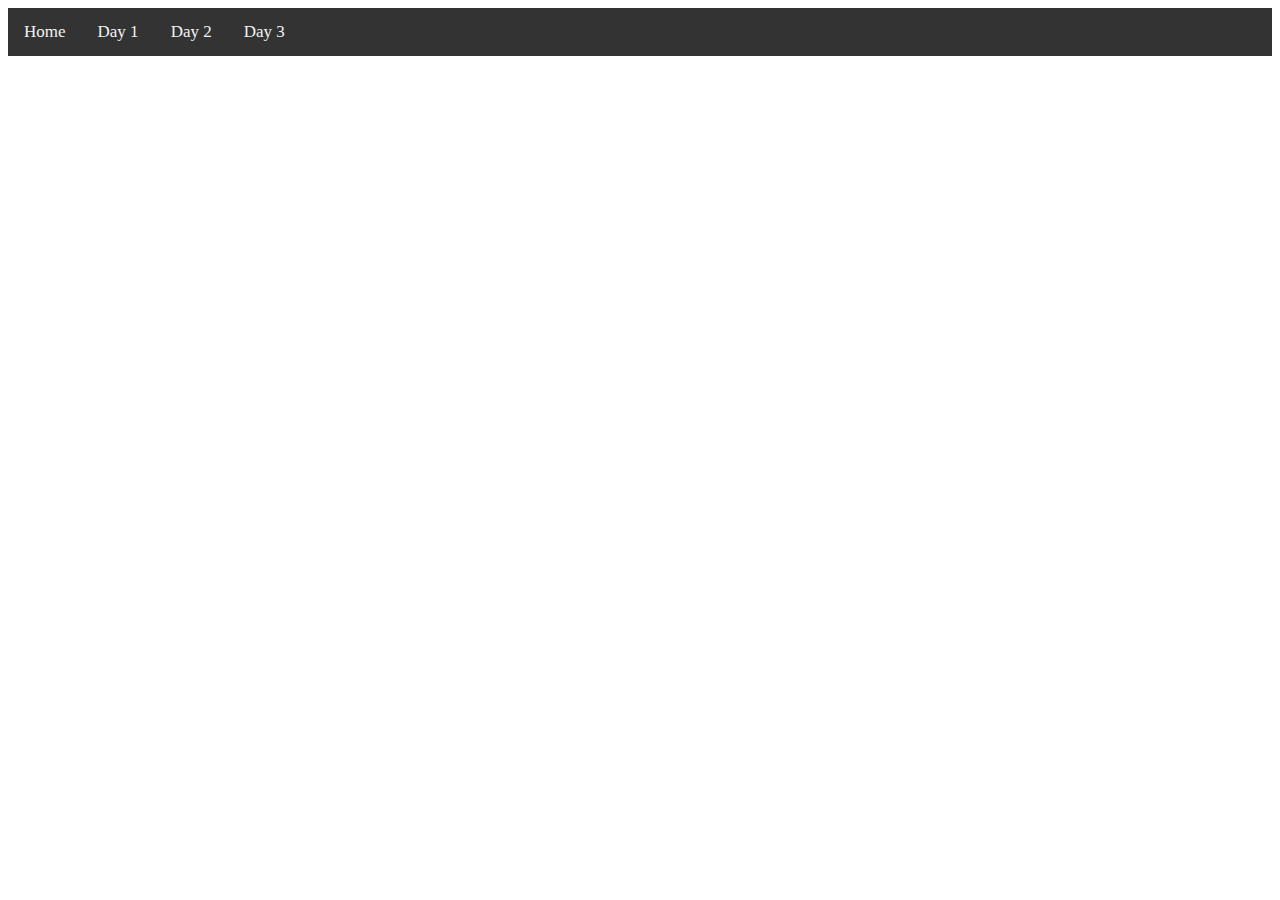
==== index.html @ 965284dc "Adding nav bar" ====
<!DOCTYPE html>
<html>
<head>
	<link rel="stylesheet" href="index.css">
	<meta charset="utf-8">
	<title>EDC Las Vegas</title>
</head>
<body>
	<ul class="topnav" id="myTopnav">
  		<li><a href="index.html">Home</a></li>
  		<li><a href="day1.html">Day 1</a></li>
  		<li><a href="day2.html">Day 2</a></li>
  		<li><a href="day3.html">Day 3</a></li>
	</ul>
</body>
---- index.css ----
/* Remove margins and padding from the list, and add a black background color */
ul.topnav {
    list-style-type: none;
    margin: 0;
    padding: 0;
    overflow: hidden;
    background-color: #333;
}

/* Float the list items side by side */
ul.topnav li {float: left;}

/* Style the links inside the list items */
ul.topnav li a {
    display: inline-block;
    color: #f2f2f2;
    text-align: center;
    padding: 14px 16px;
    text-decoration: none;
    transition: 0.3s;
    font-size: 17px;
}

/* Change background color of links on hover */
ul.topnav li a:hover {background-color: #555;}
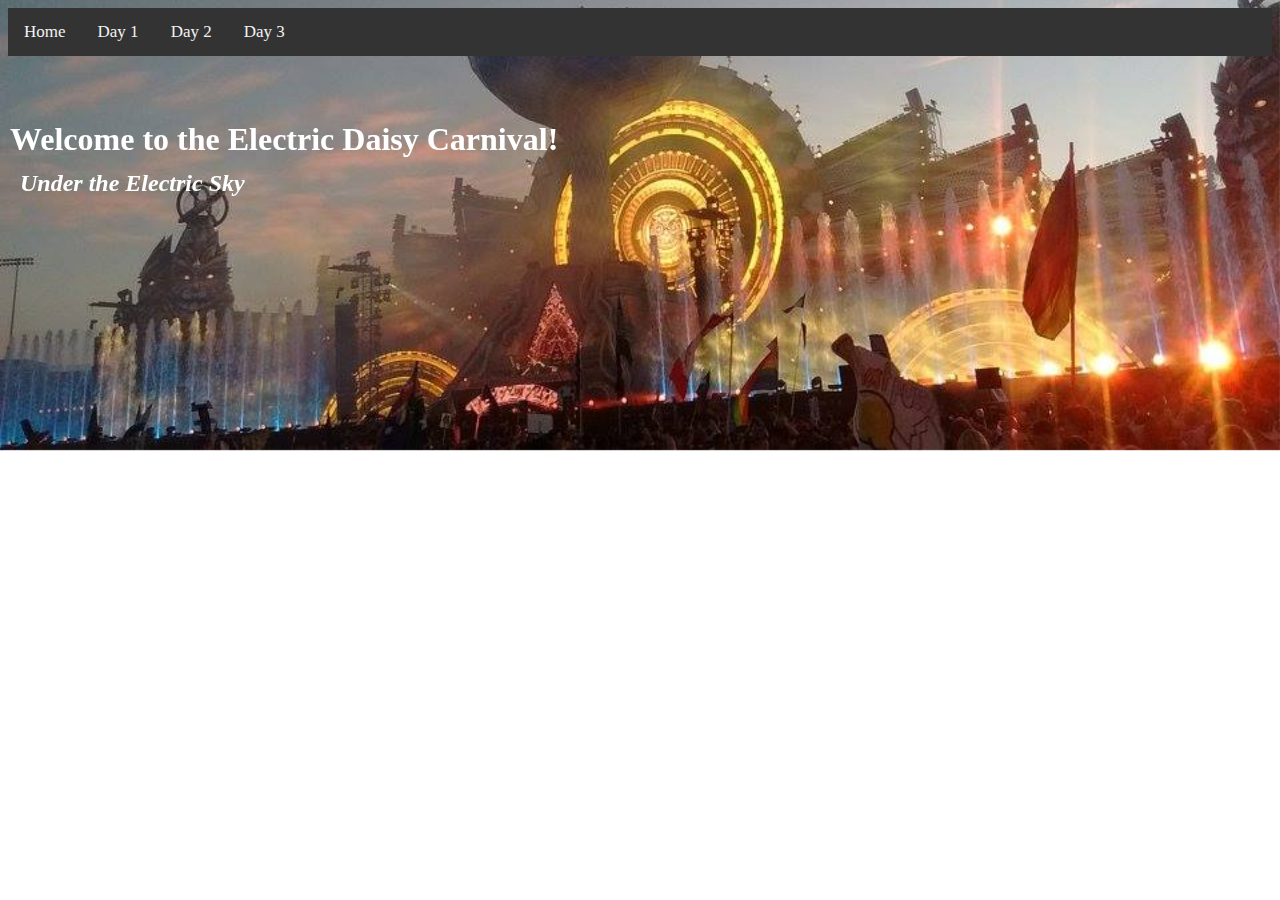
==== commit 56c44f37: "Adding background image" ====
--- a/index.html
+++ b/index.html
@@ -12,4 +12,9 @@
   		<li><a href="day2.html">Day 2</a></li>
   		<li><a href="day3.html">Day 3</a></li>
 	</ul>
+	<div id="bg">
+      	<img src="pictures/SunriseOverEDC.jpg" alt="" />  
+	</div>
+	<h1>Welcome to the Electric Daisy Carnival!</h1>
+    <h2><i>Under the Electric Sky</i></h2>
 </body>--- a/index.css
+++ b/index.css
@@ -1,3 +1,4 @@
+/* http://www.w3schools.com/howto/howto_js_topnav.asp */
 /* Remove margins and padding from the list, and add a black background color */
 ul.topnav {
     list-style-type: none;
@@ -22,4 +23,42 @@
 }
 
 /* Change background color of links on hover */
-ul.topnav li a:hover {background-color: #555;}+ul.topnav li a:hover {background-color: #555;}
+
+/* https://css-tricks.com/perfect-full-page-background-image/ */
+#bg {
+  position: fixed; 
+  top: -50%; 
+  left: -50%; 
+  width: 200%; 
+  height: 120%;
+  z-index: -1;
+}
+#bg img {
+  position: absolute; 
+  top: 0; 
+  left: 0; 
+  right: 0; 
+  bottom: 0; 
+  margin: auto; 
+  min-width: 50%;
+  min-height: 50%;
+}
+
+/* https://css-tricks.com/text-blocks-over-image/ */
+h1 { 
+   position: absolute; 
+   top: 100px; 
+   left: 10px; 
+   width: 100%; 
+   color: white;
+}
+
+h2 { 
+   position: absolute; 
+   top: 150px; 
+   left: 20px; 
+   width: 100%; 
+   color: white;
+}
+
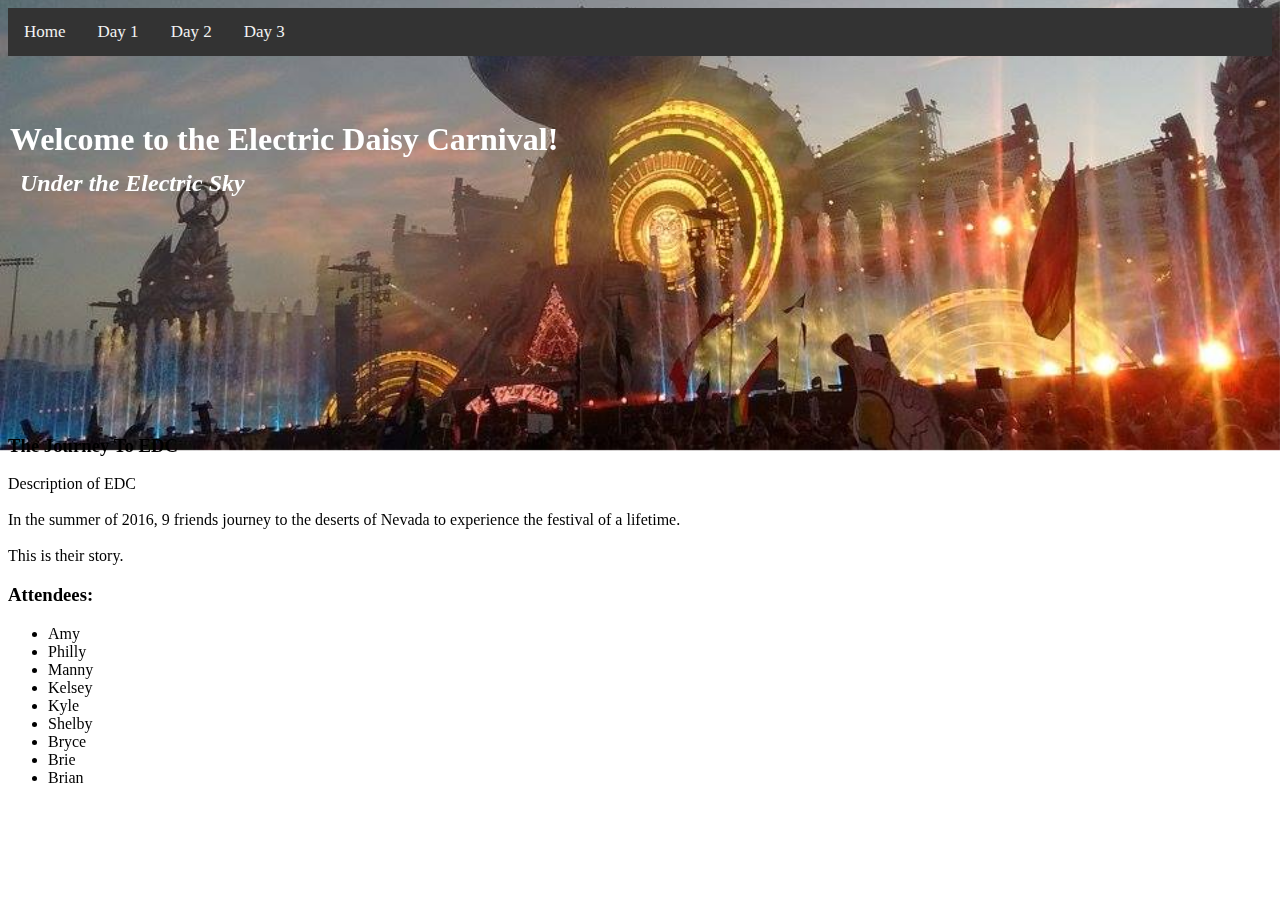
==== commit 13ddde32: "Adding list to index and table to day1" ====
--- a/index.html
+++ b/index.html
@@ -17,4 +17,29 @@
 	</div>
 	<h1>Welcome to the Electric Daisy Carnival!</h1>
     <h2><i>Under the Electric Sky</i></h2>
+    <br><br><br><br><br><br><br><br><br><br><br><br><br><br><br><br><br><br><br><br>
+    <div>
+    	<h3>The Journey To EDC</h3>
+    	<p>
+    		Description of EDC
+    		<br>
+    		<br>
+    		In the summer of 2016, 9 friends journey to the deserts of Nevada to experience the festival of a lifetime. 
+    		<br>
+    		<br>
+    		This is their story.
+    	</p>
+    	<h3>Attendees: </h3>
+    	<ul>
+  			<li>Amy</li>
+  			<li>Philly</li>
+  			<li>Manny</li>
+  			<li>Kelsey</li>
+  			<li>Kyle</li>
+  			<li>Shelby</li>
+  			<li>Bryce</li>
+  			<li>Brie</li>
+  			<li>Brian</li>
+		</ul>
+	</div>
 </body>--- a/index.css
+++ b/index.css
@@ -62,3 +62,18 @@
    color: white;
 }
 
+table {
+	border: 1px;
+	border-style: solid;
+	border-color: black;
+	border-collapse: collapse;
+}
+
+th, td {
+	border: 1px;
+	border-style: solid;
+	border-color: black;
+}
+
+
+
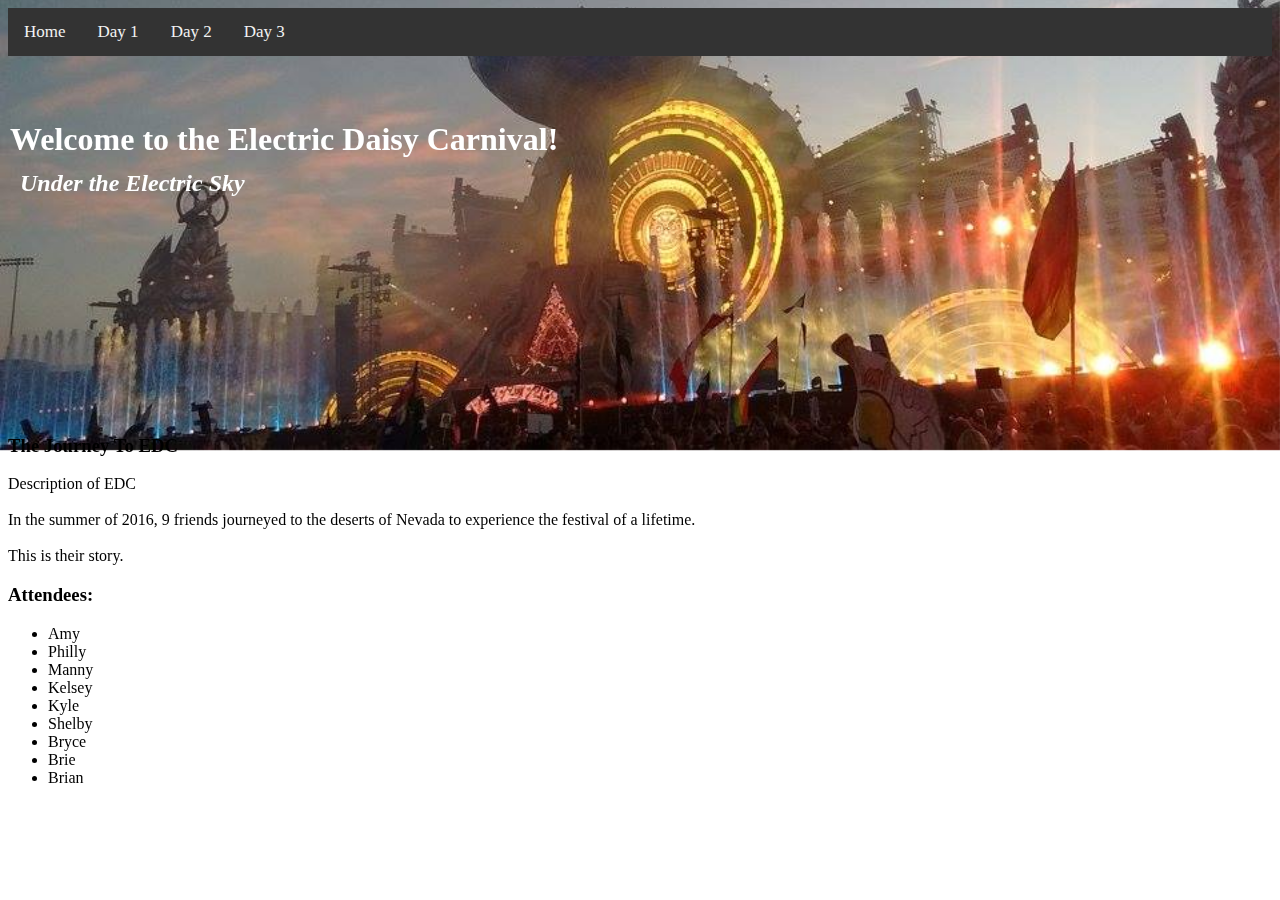
==== commit 00f7caf0: "Updating table style" ====
--- a/index.html
+++ b/index.html
@@ -24,7 +24,7 @@
     		Description of EDC
     		<br>
     		<br>
-    		In the summer of 2016, 9 friends journey to the deserts of Nevada to experience the festival of a lifetime. 
+    		In the summer of 2016, 9 friends journeyed to the deserts of Nevada to experience the festival of a lifetime. 
     		<br>
     		<br>
     		This is their story.
--- a/index.css
+++ b/index.css
@@ -62,18 +62,19 @@
    color: white;
 }
 
-table {
-	border: 1px;
-	border-style: solid;
-	border-color: black;
-	border-collapse: collapse;
+
+th, td {
+	padding: 15px;
+    text-align: left;
+    border-bottom: 1px solid #ddd;
 }
 
-th, td {
-	border: 1px;
-	border-style: solid;
-	border-color: black;
+th {
+    background-color: #4CAF50;
+    color: white;
 }
+
+tr:nth-child(even) {background-color: #f2f2f2}
 
 
 
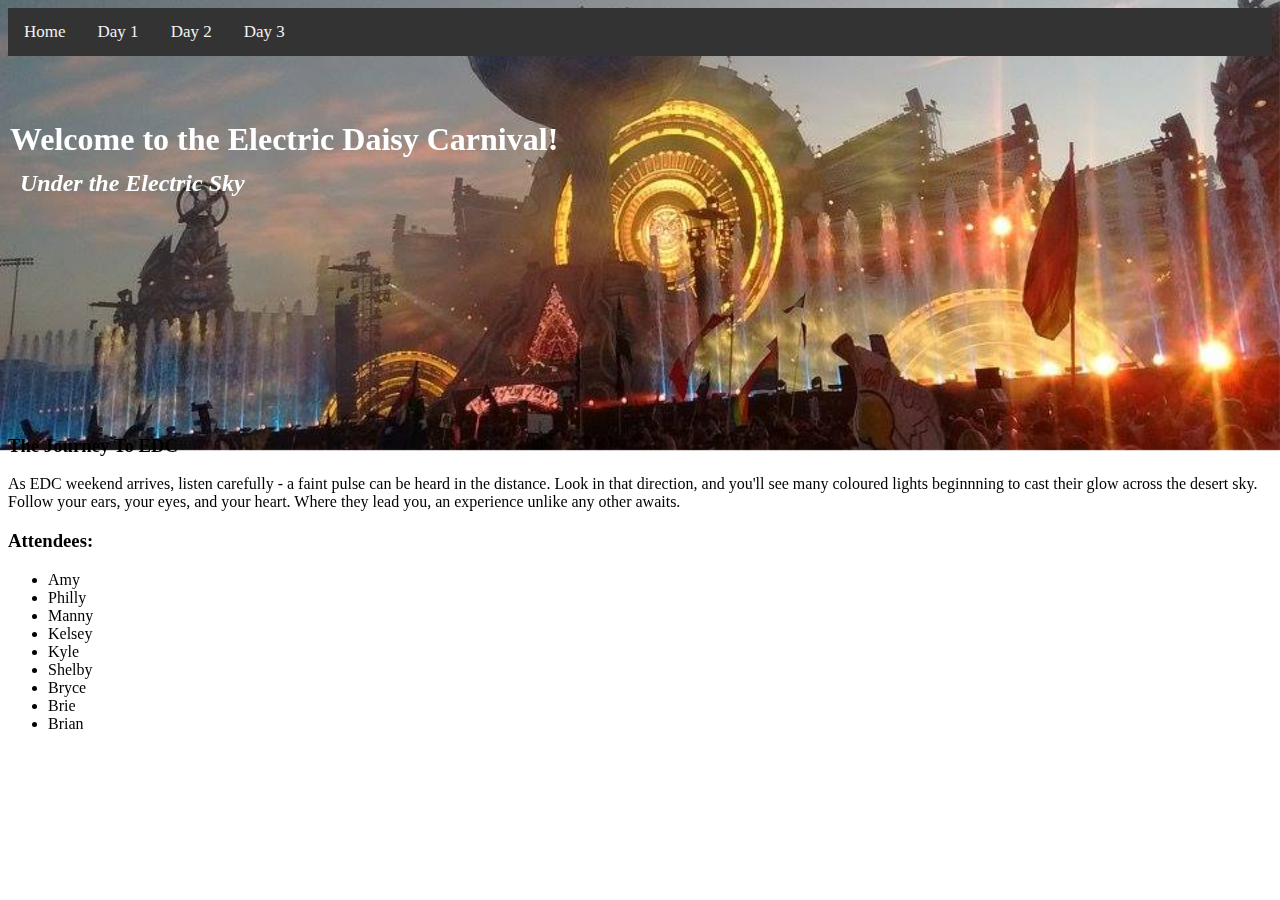
==== commit 8251e7d0: "Adding EDC related info" ====
--- a/index.html
+++ b/index.html
@@ -21,13 +21,10 @@
     <div>
     	<h3>The Journey To EDC</h3>
     	<p>
-    		Description of EDC
-    		<br>
-    		<br>
-    		In the summer of 2016, 9 friends journeyed to the deserts of Nevada to experience the festival of a lifetime. 
-    		<br>
-    		<br>
-    		This is their story.
+    		As EDC weekend arrives, listen carefully - a faint pulse can be heard in the distance. 
+            Look in that direction, and you'll see many coloured lights beginnning to cast their 
+            glow across the desert sky. Follow your ears, your eyes, and your heart. Where they
+            lead you, an experience unlike any other awaits.
     	</p>
     	<h3>Attendees: </h3>
     	<ul>
--- a/index.css
+++ b/index.css
@@ -62,15 +62,15 @@
    color: white;
 }
 
-
 th, td {
 	padding: 15px;
     text-align: left;
     border-bottom: 1px solid #ddd;
+    border-left: 1px solid #ddd;
 }
 
 th {
-    background-color: #4CAF50;
+    background-color: #333;
     color: white;
 }
 
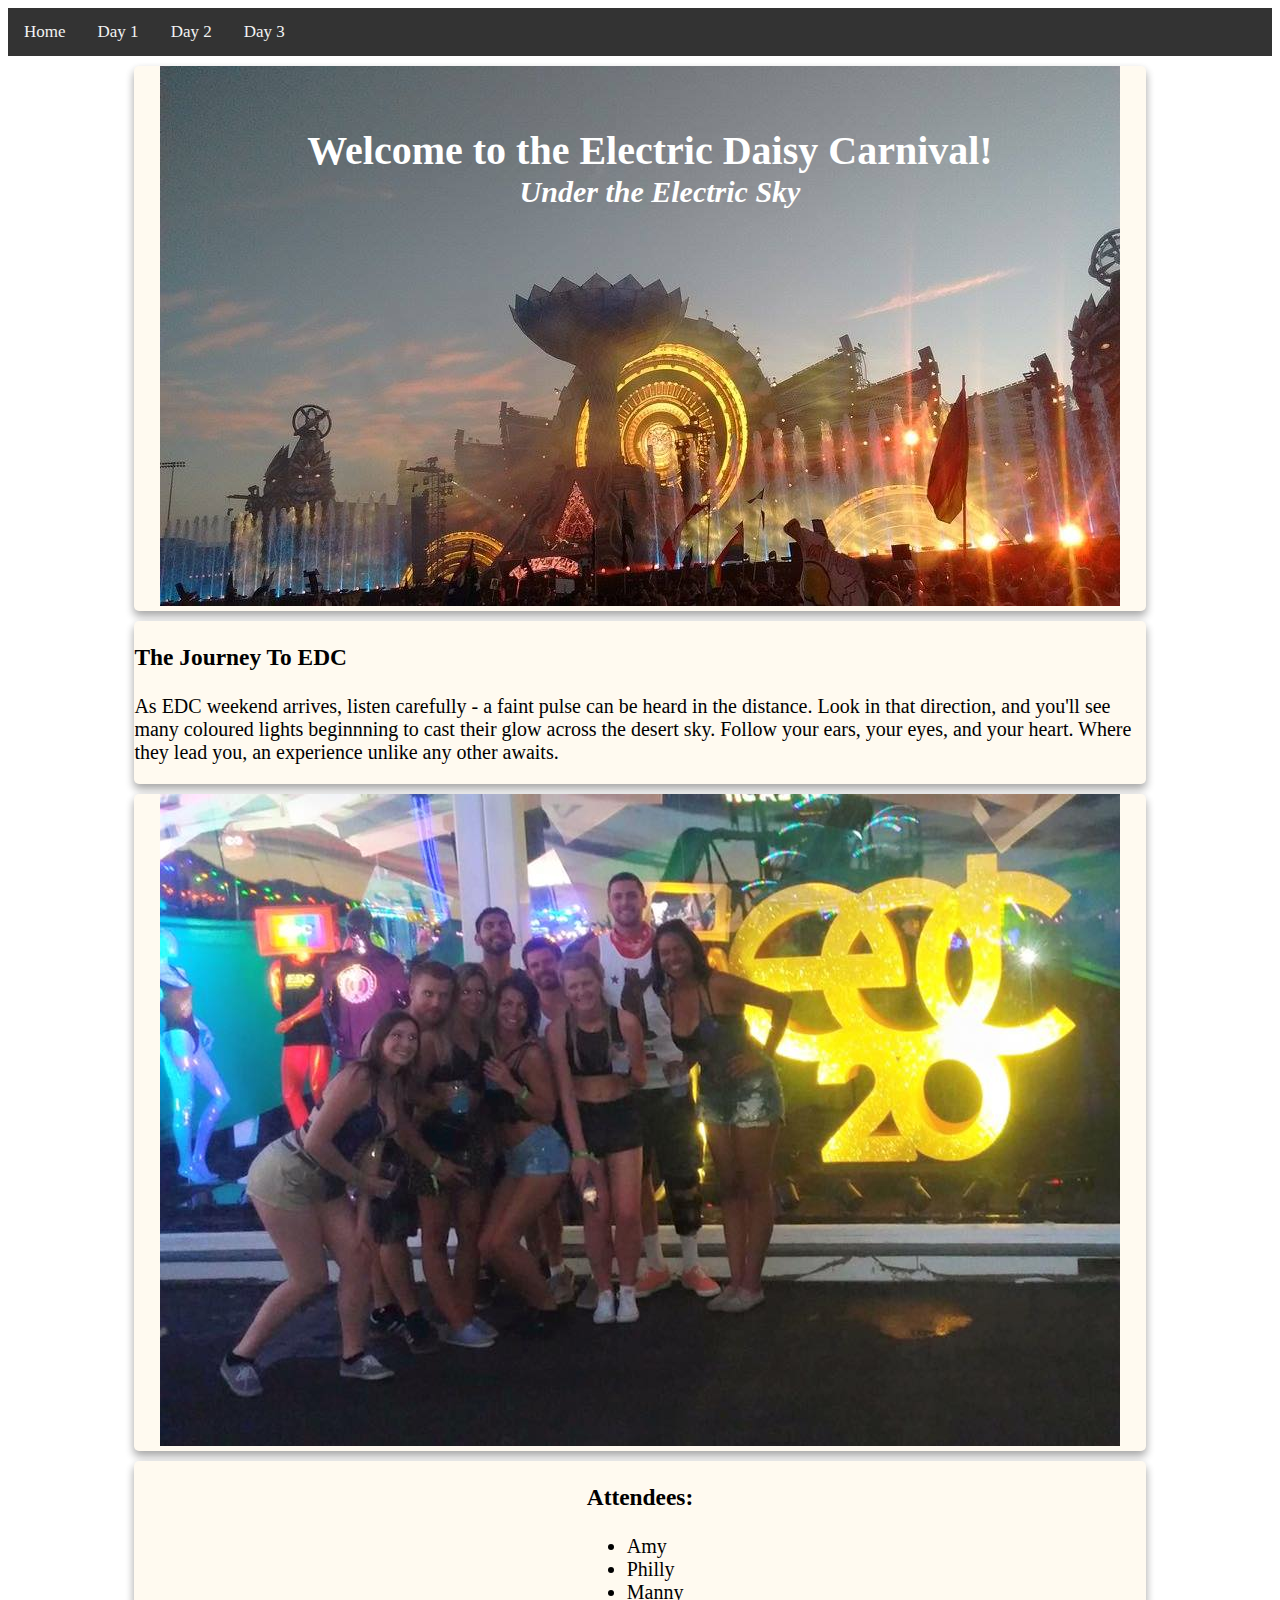
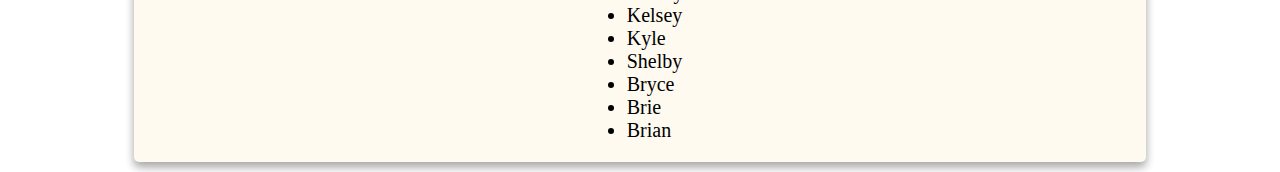
==== commit 171c6dca: "Adding cards to first page" ====
--- a/index.html
+++ b/index.html
@@ -12,31 +12,63 @@
   		<li><a href="day2.html">Day 2</a></li>
   		<li><a href="day3.html">Day 3</a></li>
 	</ul>
-	<div id="bg">
-      	<img src="pictures/SunriseOverEDC.jpg" alt="" />  
-	</div>
-	<h1>Welcome to the Electric Daisy Carnival!</h1>
-    <h2><i>Under the Electric Sky</i></h2>
-    <br><br><br><br><br><br><br><br><br><br><br><br><br><br><br><br><br><br><br><br>
-    <div>
-    	<h3>The Journey To EDC</h3>
-    	<p>
-    		As EDC weekend arrives, listen carefully - a faint pulse can be heard in the distance. 
+  <!--wrapper for the cards -->
+  <div id="wrapper">
+
+    <!-- Picture -->
+    <div class="card-container">
+      <div class="card">
+        <div class="card-body">
+          <img src="pictures/SunriseOverEDC.jpg">
+          <h1>Welcome to the Electric Daisy Carnival!</h1>
+          <h2><i>Under the Electric Sky</i></h2>
+        </div>
+      </div>
+    </div> <!-- end of picture -->
+
+    <!-- Description -->
+    <div class="card-container">
+      <div class="card">
+        <div class="card-body">
+          <h3>The Journey To EDC</h3>
+          <p>
+            As EDC weekend arrives, listen carefully - a faint pulse can be heard in the distance. 
             Look in that direction, and you'll see many coloured lights beginnning to cast their 
             glow across the desert sky. Follow your ears, your eyes, and your heart. Where they
             lead you, an experience unlike any other awaits.
-    	</p>
-    	<h3>Attendees: </h3>
-    	<ul>
-  			<li>Amy</li>
-  			<li>Philly</li>
-  			<li>Manny</li>
-  			<li>Kelsey</li>
-  			<li>Kyle</li>
-  			<li>Shelby</li>
-  			<li>Bryce</li>
-  			<li>Brie</li>
-  			<li>Brian</li>
-		</ul>
+          </p>
+        </div>
+      </div>
+    </div> <!-- end of description -->
+
+    <!-- Picture -->
+    <div class="card-container">
+      <div class="card">
+        <div class="card-body">
+          <img src="pictures/TheCrew.jpg">
+        </div>
+      </div>
+    </div> <!-- end of picture -->
+
+    <!-- Attendees -->
+    <div class="card-container">
+      <div class="card">
+        <div class="card-body">
+          <h3>Attendees: </h3>
+          <ul>
+            <li>Amy</li>
+            <li>Philly</li>
+            <li>Manny</li>
+            <li>Kelsey</li>
+            <li>Kyle</li>
+            <li>Shelby</li>
+            <li>Bryce</li>
+            <li>Brie</li>
+            <li>Brian</li>
+          </ul>
+        </div>
+      </div>
+    </div> <!-- end of attendess -->
+
 	</div>
 </body>--- a/index.css
+++ b/index.css
@@ -25,24 +25,40 @@
 /* Change background color of links on hover */
 ul.topnav li a:hover {background-color: #555;}
 
-/* https://css-tricks.com/perfect-full-page-background-image/ */
-#bg {
-  position: fixed; 
-  top: -50%; 
-  left: -50%; 
-  width: 200%; 
-  height: 120%;
-  z-index: -1;
+/* Card Styling */ 
+#wrapper {
+  width: 100%;
+  margin: 0 auto;
+  display: block;
+  font-size: 20px;
 }
-#bg img {
-  position: absolute; 
-  top: 0; 
-  left: 0; 
-  right: 0; 
-  bottom: 0; 
-  margin: auto; 
-  min-width: 50%;
-  min-height: 50%;
+
+.card-container {
+  width: 80%;
+  box-shadow: 0 4px 8px 0 rgba(0,0,0,.2), 0 6px 10px 0 rgba(0,0,0,.19)!important;
+  margin: 10px;
+  display: inline-block;
+  border-radius: 5px; /* 5px rounded corners */
+  display: flex;
+  align-items: center;
+  justify-content: center;
+  margin-left: auto;
+  margin-right: auto;
+  background-color: #fffaf0
+}
+
+.card-container img {
+  background-size: contain;
+  background-position: center;
+  background-repeat: no-repeat;
+  height: 100%;
+  width: 100%;
+}
+
+.card-header, .card-footer {
+  height: 50px;
+  background: #e3e617;
+  font-size: 40px;
 }
 
 /* https://css-tricks.com/text-blocks-over-image/ */
@@ -52,6 +68,7 @@
    left: 10px; 
    width: 100%; 
    color: white;
+   text-align: center
 }
 
 h2 { 
@@ -60,13 +77,15 @@
    left: 20px; 
    width: 100%; 
    color: white;
+   text-align: center
 }
 
+/* Table Styling */
 th, td {
 	padding: 15px;
-    text-align: left;
-    border-bottom: 1px solid #ddd;
-    border-left: 1px solid #ddd;
+  text-align: left;
+  border-bottom: 1px solid #ddd;
+  border-left: 1px solid #ddd;
 }
 
 th {
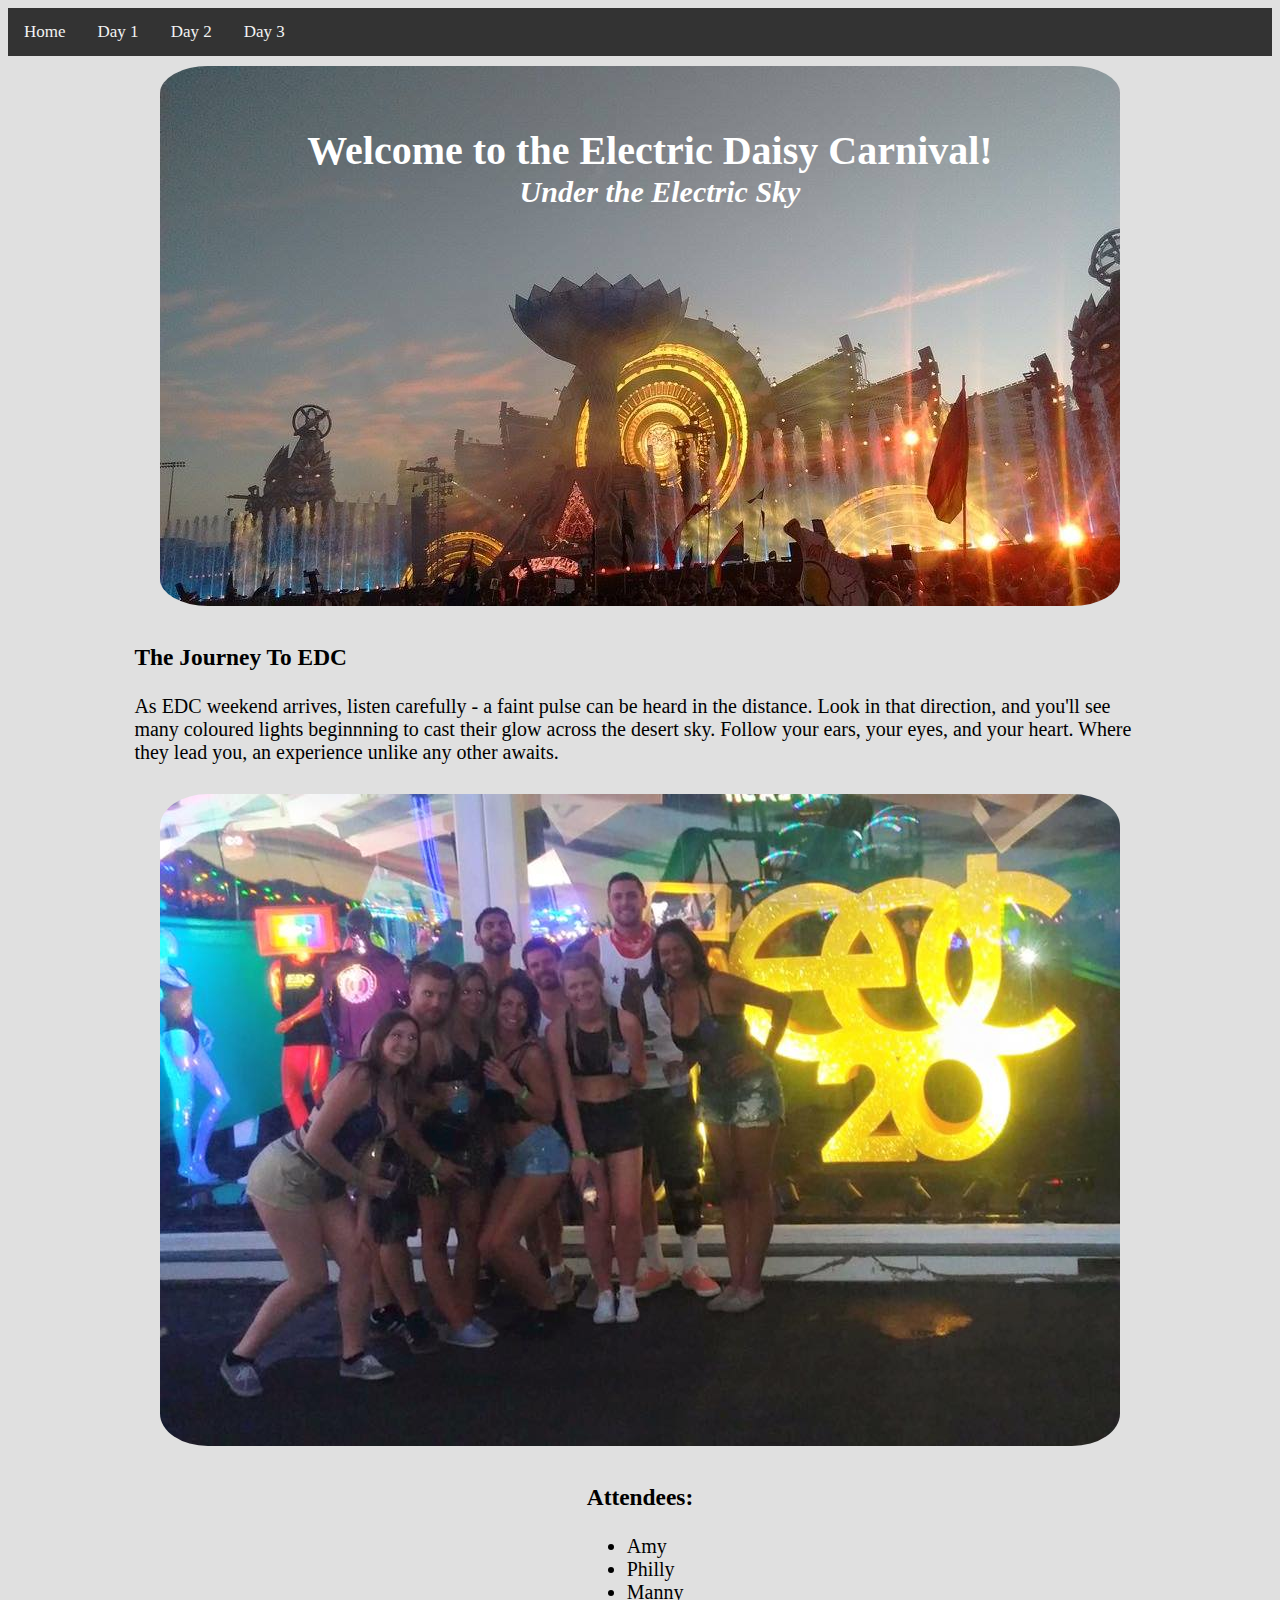
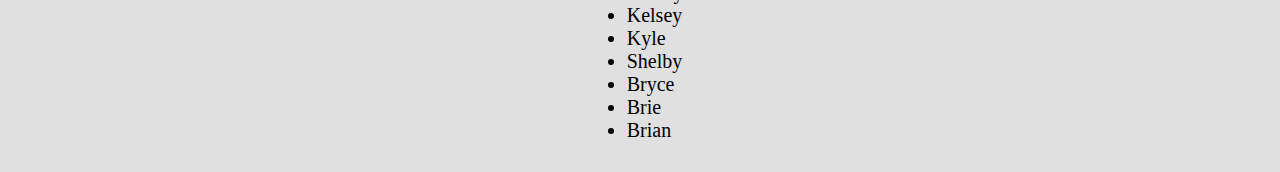
==== commit f5ba3bb6: "Adding content for day pages" ====
--- a/index.html
+++ b/index.html
@@ -12,6 +12,7 @@
   		<li><a href="day2.html">Day 2</a></li>
   		<li><a href="day3.html">Day 3</a></li>
 	</ul>
+
   <!--wrapper for the cards -->
   <div id="wrapper">
 
--- a/index.css
+++ b/index.css
@@ -25,40 +25,41 @@
 /* Change background color of links on hover */
 ul.topnav li a:hover {background-color: #555;}
 
+body {
+  background-color: #E0E0E0;
+}
+
 /* Card Styling */ 
 #wrapper {
   width: 100%;
   margin: 0 auto;
   display: block;
-  font-size: 20px;
+  font-size: 20px;  
 }
 
 .card-container {
   width: 80%;
-  box-shadow: 0 4px 8px 0 rgba(0,0,0,.2), 0 6px 10px 0 rgba(0,0,0,.19)!important;
   margin: 10px;
-  display: inline-block;
-  border-radius: 5px; /* 5px rounded corners */
   display: flex;
   align-items: center;
   justify-content: center;
   margin-left: auto;
   margin-right: auto;
-  background-color: #fffaf0
 }
 
 .card-container img {
   background-size: contain;
   background-position: center;
   background-repeat: no-repeat;
+  border-radius: 5%;
   height: 100%;
   width: 100%;
 }
 
 .card-header, .card-footer {
   height: 50px;
-  background: #e3e617;
   font-size: 40px;
+  text-align: center;
 }
 
 /* https://css-tricks.com/text-blocks-over-image/ */
@@ -81,6 +82,14 @@
 }
 
 /* Table Styling */
+table {
+  display: flex;
+  align-items: center;
+  justify-content: center;
+  margin-left: auto;
+  margin-right: auto;
+}
+
 th, td {
 	padding: 15px;
   text-align: left;
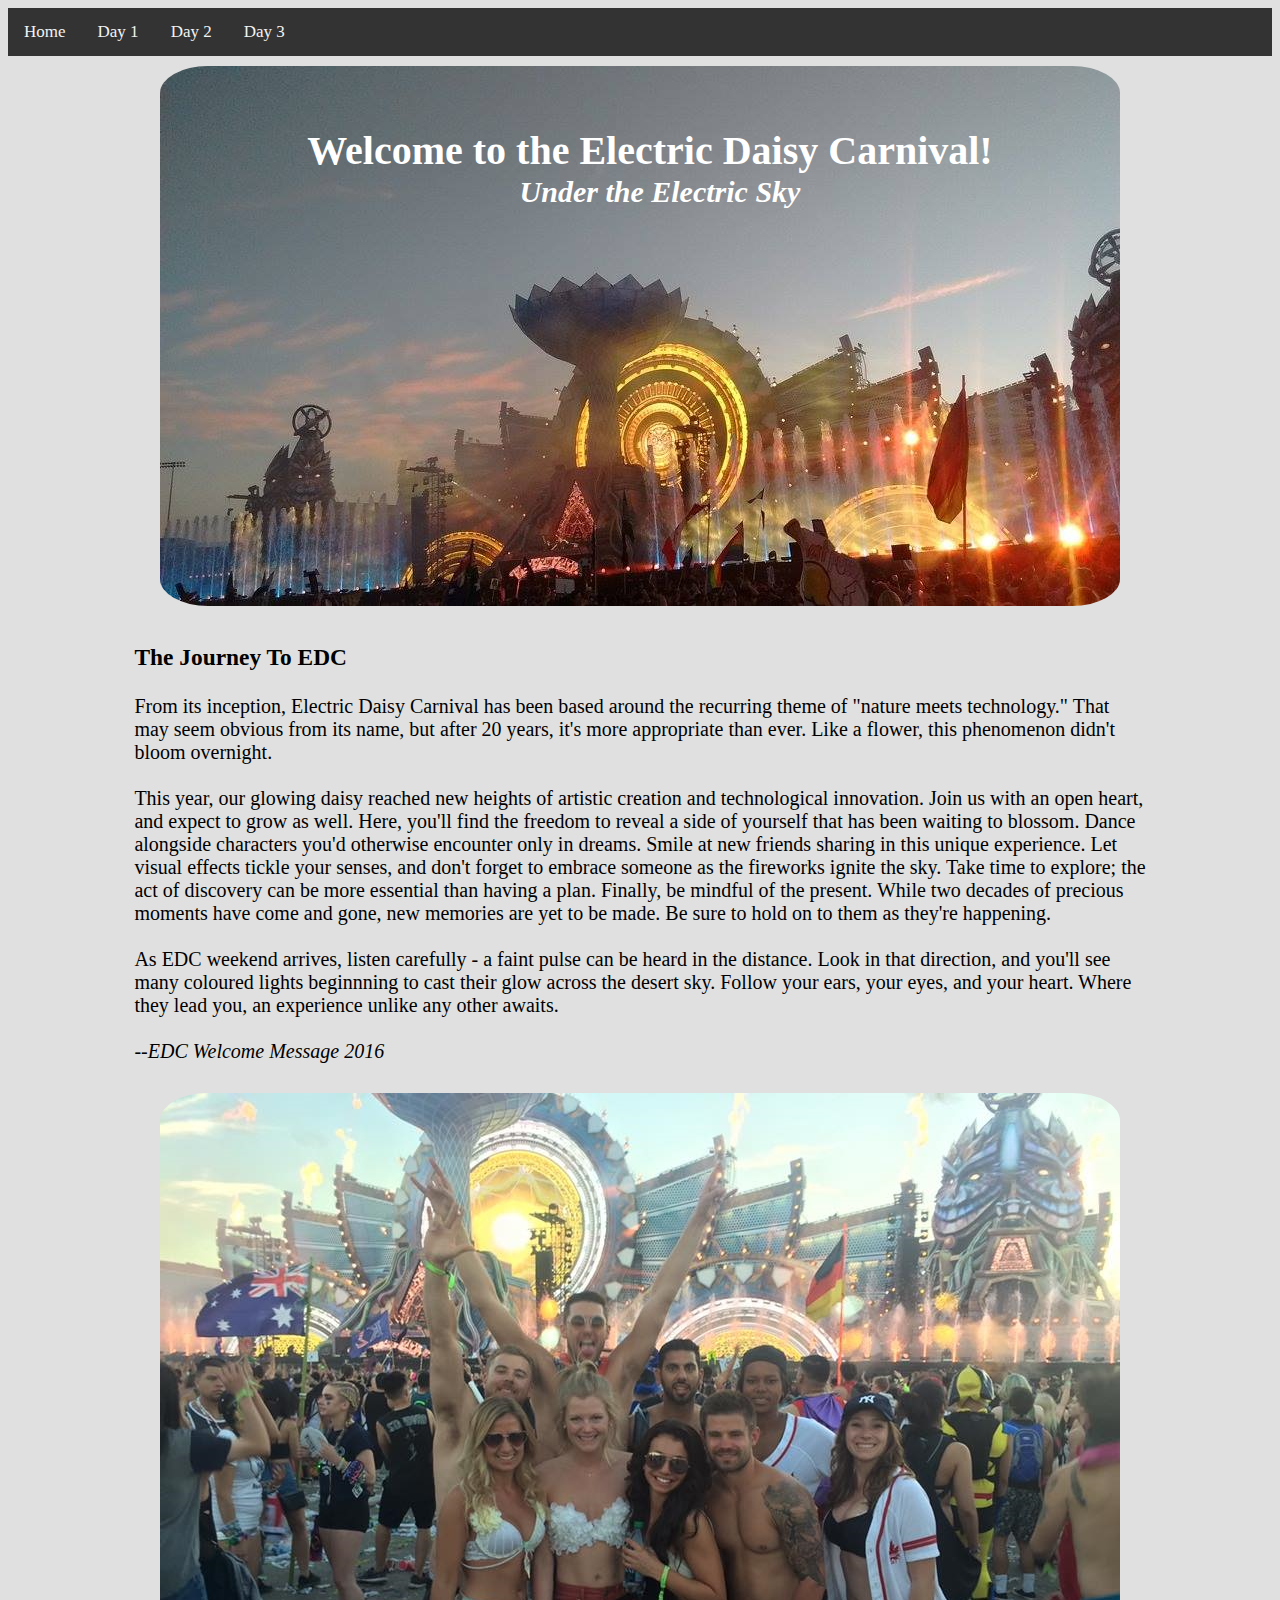
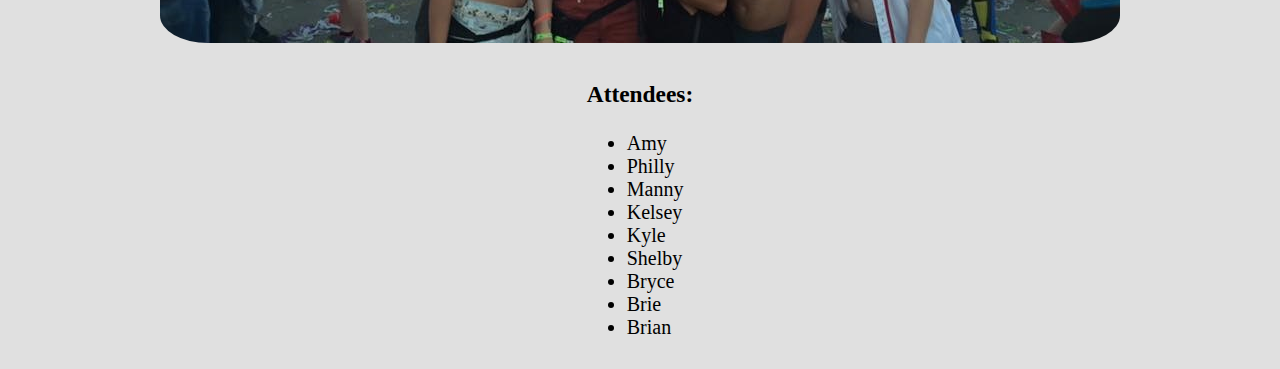
==== commit c1eb174f: "Adding pictures and descriptions for day pages" ====
--- a/index.html
+++ b/index.html
@@ -33,10 +33,26 @@
         <div class="card-body">
           <h3>The Journey To EDC</h3>
           <p>
+            From its inception, Electric Daisy Carnival has been based around the recurring theme 
+            of "nature meets technology." That may seem obvious from its name, but after 20 years, 
+            it's more appropriate than ever. Like a flower, this phenomenon didn't bloom overnight. 
+            <br><br>
+            This year, our glowing daisy reached new heights of artistic creation and technological 
+            innovation. Join us with an open heart, and expect to grow as well. Here, you'll find
+            the freedom to reveal a side of yourself that has been waiting to blossom. Dance 
+            alongside characters you'd otherwise encounter only in dreams. Smile at new friends
+            sharing in this unique experience. Let visual effects tickle your senses, and don't 
+            forget to embrace someone as the fireworks ignite the sky. Take time to explore; the act
+            of discovery can be more essential than having a plan. Finally, be mindful of the present.
+            While two decades of precious moments have come and gone, new memories are yet to be made.
+            Be sure to hold on to them as they're happening.
+            <br><br>
             As EDC weekend arrives, listen carefully - a faint pulse can be heard in the distance. 
             Look in that direction, and you'll see many coloured lights beginnning to cast their 
             glow across the desert sky. Follow your ears, your eyes, and your heart. Where they
             lead you, an experience unlike any other awaits.
+            <br><br>
+            <i>--EDC Welcome Message 2016</i>
           </p>
         </div>
       </div>
@@ -46,7 +62,7 @@
     <div class="card-container">
       <div class="card">
         <div class="card-body">
-          <img src="pictures/TheCrew.jpg">
+          <img src="pictures/TheCrew2.jpg">
         </div>
       </div>
     </div> <!-- end of picture -->
